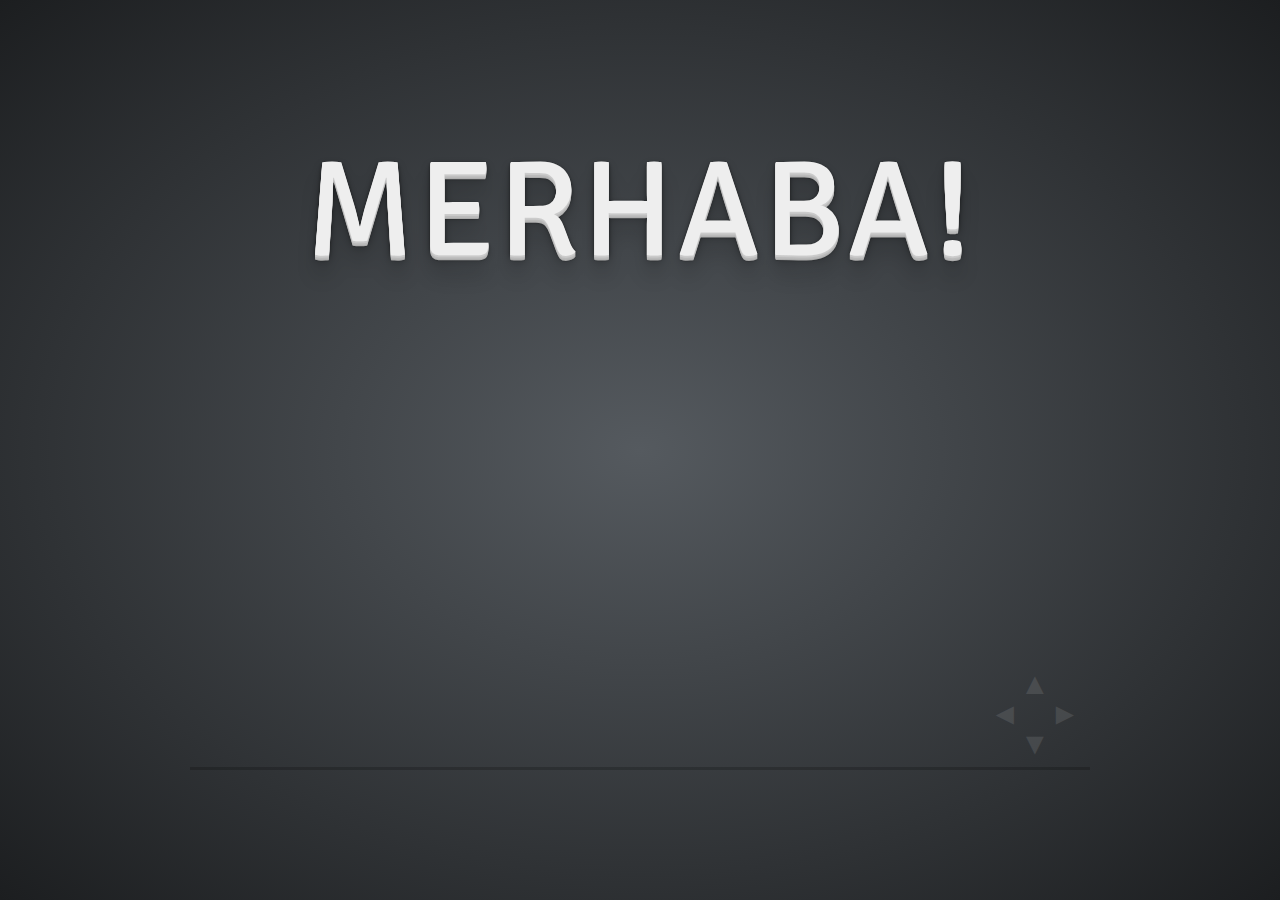
==== index.html @ 2a2776df "Added Hello World page, Reveal related js and css files, jQuery and my custom .js file." ====
<!DOCTYPE html>
<html>
<head>
    <title>JavaScript Debugging - Jstanbul</title>
    <meta charset="UTF-8" />
    <meta content="Fatih Acet" name="author" />
    <meta content="yes" name="apple-mobile-web-app-capable" />
    <meta content="black-translucent" name="apple-mobile-web-app-status-bar-style" />

    <link href='http://fonts.googleapis.com/css?family=Signika:700,300,400,600' rel='stylesheet' type='text/css' />
    <link type="text/css" rel="stylesheet" href="css/reset.css" />
    <link type="text/css" rel="stylesheet" href="css/reveal.css" />
    <link type="text/css" rel="stylesheet" href="css/main.css" />

    <script type="text/javascript" src="js/jquery-1.7.2.min.js"></script>
    <script type="text/javascript" src="js/reveal.js"></script>
    <script type="text/javascript" src="js/main.js"></script>
</head>
<body>
    <div class="reveal">
        <div class="slides">

            <section>
                <h1>Merhaba!</h1>
            </section>

            <aside class="controls">
                <a class="left" href="#">&#x25C4;</a>
                <a class="right" href="#">&#x25BA;</a>
                <a class="up" href="#">&#x25B2;</a>
                <a class="down" href="#">&#x25BC;</a>
            </aside>

            <div class="progress"><span></span></div>
        </div>
    </div>
</body>
</html>
---- css/reveal.css ----
@charset "UTF-8";
/**
 * Main styles for reveal.js
 *
 * @author Hakim El Hattab
 */

/*********************************************
 * GLOBAL STYLES
 *********************************************/

html, body {
    padding: 0;
    margin: 0;
    width: 100%;
    height: 100%;
    min-height: 600px;
}

body {
    position: relative;
    padding: 0;
    margin: 0;
    overflow: hidden;

    font-family: 'Signika', sans-serif;
    font-size: 36px;
    font-weight: 200;
    letter-spacing: -0.02em;
    color: #eee;

    background: #1c1e20;
    background: url([data-uri]);
    background: -moz-radial-gradient(center, ellipse cover,  rgba(85,90,95,1) 0%, rgba(28,30,32,1) 100%);
    background: -webkit-gradient(radial, center center, 0px, center center, 100%, color-stop(0%,rgba(85,90,95,1)), color-stop(100%,rgba(28,30,32,1)));
    background: -webkit-radial-gradient(center, ellipse cover,  rgba(85,90,95,1) 0%,rgba(28,30,32,1) 100%);
    background: -o-radial-gradient(center, ellipse cover,  rgba(85,90,95,1) 0%,rgba(28,30,32,1) 100%);
    background: -ms-radial-gradient(center, ellipse cover,  rgba(85,90,95,1) 0%,rgba(28,30,32,1) 100%);
    background: radial-gradient(center, ellipse cover,  rgba(85,90,95,1) 0%,rgba(28,30,32,1) 100%);
}

/*********************************************
 * HEADERS
 *********************************************/
.reveal h1,
.reveal h2,
.reveal h3,
.reveal h4 {
    margin: 0 0 20px 0;

    color: #eee;

    font-family: 'Signika', sans-serif;
    line-height: 0.9em;
    letter-spacing: 0.02em;

    text-transform: uppercase;
    text-shadow: 0 1px 0 #777777, 0 2px 0 #777777, 0 3px 0 #777777, 0 4px 0 #888888, 0 5px 0 #888888, 0 6px 1px rgba(0, 0, 0, 0.1), 0 0 5px rgba(0, 0, 0, 0.1), 0 1px 3px rgba(0, 0, 0, 0.3), 0 3px 5px rgba(0, 0, 0, 0.2), 0 5px 10px rgba(0, 0, 0, 0.25), 0 20px 20px rgba(0, 0, 0, 0.15);
}

.reveal h1 { font-size: 136px; 	}
.reveal h2 { font-size: 76px;	}
.reveal h3 { font-size: 56px;	}
.reveal h4 { font-size: 36px;	}

.reveal h1.inverted,
.reveal h2.inverted,
.reveal h3.inverted,
.reveal h4.inverted {
    color: #fff;
    text-shadow: 0px 0px 2px rgba(0,0,0,0.2);
}

.reveal h1 {
    text-shadow: 0 1px 0 #ccc,
    0 2px 0 #c9c9c9,
    0 3px 0 #bbb,
    0 4px 0 #b9b9b9,
    0 5px 0 #aaa,
    0 6px 1px rgba(0,0,0,.1),
    0 0 5px rgba(0,0,0,.1),
    0 1px 3px rgba(0,0,0,.3),
    0 3px 5px rgba(0,0,0,.2),
    0 5px 10px rgba(0,0,0,.25),
    0 20px 20px rgba(0,0,0,.15);
}


/*********************************************
 * VIEW FRAGMENTS
 *********************************************/

.reveal .slides section .fragment {
    opacity: 0;

    -webkit-transition: all .2s ease;
    -moz-transition: all .2s ease;
    -ms-transition: all .2s ease;
    -o-transition: all .2s ease;
    transition: all .2s ease;
}
.reveal .slides section .fragment.visible {
    opacity: 1;
}


/*********************************************
 * DEFAULT ELEMENT STYLES
 *********************************************/

.reveal .slides section {
    line-height: 1.2em;
    font-weight: normal;
}

.reveal strong,
.reveal b {
    font-weight: bold;
}

.reveal em,
.reveal i {
    font-style: italic;
}

.reveal ol,
.reveal ul {
    display: inline-block;

    text-align: left;
    margin: 0 auto;
}

.reveal ol {
    list-style-type: decimal;
}

.reveal ul {
    list-style-type: disc;
}

.reveal ul ul {
    list-style-type: square;
}

.reveal ul ul ul {
    list-style-type: circle;
}

.reveal ul ul,
.reveal ul ol,
.reveal ol ol,
.reveal ol ul {
    display: block;
    margin-left: 40px;
}

.reveal p {
    margin-bottom: 10px;
}

.reveal blockquote {
    display: block;
    position: relative;
    width: 70%;
    margin: 5px auto;
    padding: 5px;

    font-style: italic;
    background: rgba(255, 255, 255, 0.05);
    box-shadow: 0px 0px 2px rgba(0,0,0,0.2);
}
.reveal blockquote:before {
    content: 'â€œ';
}
.reveal blockquote:after {
    content: 'â€';
}

.reveal pre {
    display: block;
    position: relative;
    width: 90%;
    margin: 10px auto;

    text-align: left;
    font-size: 20px;
    font-family: monospace;
    line-height: 1.2em;

    word-wrap: break-word;

    box-shadow: 0px 0px 6px rgba(0,0,0,0.3);
}

.reveal code {
    font-family: monospace;
}

.reveal table th,
.reveal table td {
    Â 	 text-align: left;
    Â 	Â padding-right: .3em;
}

.reveal table th {
    Â 	 text-shadow: rgb(255,255,255) 1px 1px 2px;
}

.reveal small {
    font-size: 60%;
    line-height: 1em;
    vertical-align: top;
}

.reveal q {
    font-style: italic;
}
.reveal q:before {
    content: 'â€œ';
}
.reveal q:after {
    content: 'â€';
}

.reveal a:not(.image) {
    color: hsl(185, 85%, 50%);
    text-decoration: none;

    -webkit-transition: all .2s ease;
    -moz-transition: all .2s ease;
    -ms-transition: all .2s ease;
    -o-transition: all .2s ease;
    transition: all .2s ease;
}

.reveal a:not(.image):hover {
    color: hsl(185, 85%, 70%);
    background: hsla(185, 25%, 20%, 0.4);
    text-shadow: none;
    border: none;
    border-radius: 2px;
}

.reveal section img {
    margin: 30px 0 0 0;
    background: rgba(255,255,255,0.12);
    border: 4px solid #eee;

    -webkit-box-shadow: 0 0 10px rgba(0, 0, 0, 0.15);
    -moz-box-shadow: 0 0 10px rgba(0, 0, 0, 0.15);
    box-shadow: 0 0 10px rgba(0, 0, 0, 0.15);

    -webkit-transition: all .2s linear;
    -moz-transition: all .2s linear;
    -ms-transition: all .2s linear;
    -o-transition: all .2s linear;
    transition: all .2s linear;
}

.reveal a:hover img {
    background: rgba(255,255,255,0.2);
    border-color: #13DAEC;

    -webkit-box-shadow: 0 0 20px rgba(0, 0, 0, 0.55);
    -moz-box-shadow: 0 0 20px rgba(0, 0, 0, 0.55);
    box-shadow: 0 0 20px rgba(0, 0, 0, 0.55);
}


/*********************************************
 * CONTROLS
 *********************************************/

.reveal .controls {
    display: none;
    position: fixed;
    width: 100px;
    height: 100px;
    z-index: 30;

    right: 0;
    bottom: 0;
}

.reveal .controls a {
    font-size: 30px;
    position: absolute;
    opacity: 0.1;
    color: #fff;
}
.reveal .controls a.enabled {
    opacity: 0.6;
    color: hsl(185, 85%, 70%);

    text-shadow: 0px 0px 2px hsla(185, 45%, 70%, 0.3);
}
.reveal .controls a.enabled:active {
    margin-top: 1px;
}

.reveal .controls .left {
    top: 30px;
}

.reveal .controls .right {
    left: 60px;
    top: 30px;
}

.reveal .controls .up {
    left: 30px;
}

.reveal .controls .down {
    left: 30px;
    top: 60px;

}


/*********************************************
 * PROGRESS BAR
 *********************************************/

.reveal .progress {
    position: fixed;
    display: none;
    height: 3px;
    width: 100%;
    bottom: 0;
    left: 0;

    background: rgba(0,0,0,0.2);
}

.reveal .progress span {
    display: block;
    background: hsl(185, 85%, 50%);
    height: 100%;
    width: 0px;

    -webkit-transition: width 800ms cubic-bezier(0.260, 0.860, 0.440, 0.985);
    -moz-transition: width 800ms cubic-bezier(0.260, 0.860, 0.440, 0.985);
    -ms-transition: width 800ms cubic-bezier(0.260, 0.860, 0.440, 0.985);
    -o-transition: width 800ms cubic-bezier(0.260, 0.860, 0.440, 0.985);
    transition: width 800ms cubic-bezier(0.260, 0.860, 0.440, 0.985);
}

/*********************************************
 * ROLLING LINKS
 *********************************************/

.reveal .roll {
    display: inline-block;
    overflow: hidden;

    vertical-align: top;

    -webkit-perspective: 400px;
    -moz-perspective: 400px;
    -ms-perspective: 400px;
    perspective: 400px;

    -webkit-perspective-origin: 50% 50%;
    -moz-perspective-origin: 50% 50%;
    -ms-perspective-origin: 50% 50%;
    perspective-origin: 50% 50%;
}
.reveal .roll:hover {
    background: none;
    text-shadow: none;
}
.reveal .roll span {
    display: block;
    position: relative;
    padding: 0 2px;

    pointer-events: none;

    -webkit-transition: all 400ms ease;
    -moz-transition: all 400ms ease;
    -ms-transition: all 400ms ease;
    transition: all 400ms ease;

    -webkit-transform-origin: 50% 0%;
    -moz-transform-origin: 50% 0%;
    -ms-transform-origin: 50% 0%;
    transform-origin: 50% 0%;

    -webkit-transform-style: preserve-3d;
    -moz-transform-style: preserve-3d;
    -ms-transform-style: preserve-3d;
    transform-style: preserve-3d;
}
.reveal .roll:hover span {
    background: rgba(0,0,0,0.5);

    -webkit-transform: translate3d( 0px, 0px, -45px ) rotateX( 90deg );
    -moz-transform: translate3d( 0px, 0px, -45px ) rotateX( 90deg );
    -ms-transform: translate3d( 0px, 0px, -45px ) rotateX( 90deg );
    transform: translate3d( 0px, 0px, -45px ) rotateX( 90deg );
}
.reveal .roll span:after {
    content: attr(data-title);

    display: block;
    position: absolute;
    left: 0;
    top: 0;
    padding: 0 2px;

    color: #fff;
    background: hsl(185, 60%, 35%);

    -webkit-transform-origin: 50% 0%;
    -moz-transform-origin: 50% 0%;
    -ms-transform-origin: 50% 0%;
    transform-origin: 50% 0%;

    -webkit-transform: translate3d( 0px, 105%, 0px ) rotateX( -90deg );
    -moz-transform: translate3d( 0px, 105%, 0px ) rotateX( -90deg );
    -ms-transform: translate3d( 0px, 105%, 0px ) rotateX( -90deg );
    transform: translate3d( 0px, 105%, 0px ) rotateX( -90deg );
}


/*********************************************
 * SLIDES
 *********************************************/

.reveal .slides {
    position: absolute;
    width: 900px;
    height: 600px;

    left: 50%;
    top: 50%;
    margin-left: -450px;
    margin-top: -320px;
    padding: 20px 0px;

    text-align: center;

    -webkit-transition: -webkit-perspective .4s ease;
    -moz-transition: -moz-perspective .4s ease;
    -ms-transition: -ms-perspective .4s ease;
    -o-transition: -o-perspective .4s ease;
    transition: perspective .4s ease;

    -webkit-perspective: 600px;
    -moz-perspective: 600px;
    -ms-perspective: 600px;
    perspective: 600px;

    -webkit-perspective-origin: 50% 25%;
    -moz-perspective-origin: 50% 25%;
    -ms-perspective-origin: 50% 25%;
    perspective-origin: 50% 25%;
}

.reveal .slides>section,
.reveal .slides>section>section {
    display: none;
    position: absolute;
    width: 100%;
    min-height: 600px;

    z-index: 10;

    -webkit-transform-style: preserve-3d;
    -moz-transform-style: preserve-3d;
    -ms-transform-style: preserve-3d;
    transform-style: preserve-3d;

    -webkit-transition: all 800ms cubic-bezier(0.260, 0.860, 0.440, 0.985);
    -moz-transition: all 800ms cubic-bezier(0.260, 0.860, 0.440, 0.985);
    -ms-transition: all 800ms cubic-bezier(0.260, 0.860, 0.440, 0.985);
    -o-transition: all 800ms cubic-bezier(0.260, 0.860, 0.440, 0.985);
    transition: all 800ms cubic-bezier(0.260, 0.860, 0.440, 0.985);
}

.reveal .slides>section.present {
    display: block;
    z-index: 11;
    opacity: 1;
}


/*********************************************
 * DEFAULT TRANSITION
 *********************************************/

.reveal .slides>section.past {
    display: block;
    opacity: 0;

    -webkit-transform: translate3d(-100%, 0, 0) rotateY(-90deg) translate3d(-100%, 0, 0);
    -moz-transform: translate3d(-100%, 0, 0) rotateY(-90deg) translate3d(-100%, 0, 0);
    -ms-transform: translate3d(-100%, 0, 0) rotateY(-90deg) translate3d(-100%, 0, 0);
    transform: translate3d(-100%, 0, 0) rotateY(-90deg) translate3d(-100%, 0, 0);
}
.reveal .slides>section.future {
    display: block;
    opacity: 0;

    -webkit-transform: translate3d(100%, 0, 0) rotateY(90deg) translate3d(100%, 0, 0);
    -moz-transform: translate3d(100%, 0, 0) rotateY(90deg) translate3d(100%, 0, 0);
    -ms-transform: translate3d(100%, 0, 0) rotateY(90deg) translate3d(100%, 0, 0);
    transform: translate3d(100%, 0, 0) rotateY(90deg) translate3d(100%, 0, 0);
}

.reveal .slides>section>section.past {
    display: block;
    opacity: 0;

    -webkit-transform: translate3d(0, -50%, 0) rotateX(70deg) translate3d(0, -50%, 0);
    -moz-transform: translate3d(0, -50%, 0) rotateX(70deg) translate3d(0, -50%, 0);
    -ms-transform: translate3d(0, -50%, 0) rotateX(70deg) translate3d(0, -50%, 0);
    transform: translate3d(0, -50%, 0) rotateX(70deg) translate3d(0, -50%, 0);
}
.reveal .slides>section>section.future {
    display: block;
    opacity: 0;

    -webkit-transform: translate3d(0, 50%, 0) rotateX(-70deg) translate3d(0, 50%, 0);
    -moz-transform: translate3d(0, 50%, 0) rotateX(-70deg) translate3d(0, 50%, 0);
    -ms-transform: translate3d(0, 50%, 0) rotateX(-70deg) translate3d(0, 50%, 0);
    transform: translate3d(0, 50%, 0) rotateX(-70deg) translate3d(0, 50%, 0);
}


/*********************************************
 * CONCAVE TRANSITION
 *********************************************/

.reveal.concave  .slides>section.past {
    -webkit-transform: translate3d(-100%, 0, 0) rotateY(90deg) translate3d(-100%, 0, 0);
    -moz-transform: translate3d(-100%, 0, 0) rotateY(90deg) translate3d(-100%, 0, 0);
    -ms-transform: translate3d(-100%, 0, 0) rotateY(90deg) translate3d(-100%, 0, 0);
    transform: translate3d(-100%, 0, 0) rotateY(90deg) translate3d(-100%, 0, 0);
}
.reveal.concave  .slides>section.future {
    -webkit-transform: translate3d(100%, 0, 0) rotateY(-90deg) translate3d(100%, 0, 0);
    -moz-transform: translate3d(100%, 0, 0) rotateY(-90deg) translate3d(100%, 0, 0);
    -ms-transform: translate3d(100%, 0, 0) rotateY(-90deg) translate3d(100%, 0, 0);
    transform: translate3d(100%, 0, 0) rotateY(-90deg) translate3d(100%, 0, 0);
}

.reveal.concave  .slides>section>section.past {
    -webkit-transform: translate3d(0, -80%, 0) rotateX(-70deg) translate3d(0, -80%, 0);
    -moz-transform: translate3d(0, -80%, 0) rotateX(-70deg) translate3d(0, -80%, 0);
    -ms-transform: translate3d(0, -80%, 0) rotateX(-70deg) translate3d(0, -80%, 0);
    transform: translate3d(0, -80%, 0) rotateX(-70deg) translate3d(0, -80%, 0);
}
.reveal.concave  .slides>section>section.future {
    -webkit-transform: translate3d(0, 80%, 0) rotateX(70deg) translate3d(0, 80%, 0);
    -moz-transform: translate3d(0, 80%, 0) rotateX(70deg) translate3d(0, 80%, 0);
    -ms-transform: translate3d(0, 80%, 0) rotateX(70deg) translate3d(0, 80%, 0);
    transform: translate3d(0, 80%, 0) rotateX(70deg) translate3d(0, 80%, 0);
}


/*********************************************
 * LINEAR TRANSITION
 *********************************************/

.reveal.linear .slides>section.past {
    -webkit-transform: translate(-150%, 0);
    -moz-transform: translate(-150%, 0);
    -ms-transform: translate(-150%, 0);
    -o-transform: translate(-150%, 0);
    transform: translate(-150%, 0);
}
.reveal.linear .slides>section.future {
    -webkit-transform: translate(150%, 0);
    -moz-transform: translate(150%, 0);
    -ms-transform: translate(150%, 0);
    -o-transform: translate(150%, 0);
    transform: translate(150%, 0);
}

.reveal.linear .slides>section>section.past {
    -webkit-transform: translate(0, -150%);
    -moz-transform: translate(0, -150%);
    -ms-transform: translate(0, -150%);
    -o-transform: translate(0, -150%);
    transform: translate(0, -150%);
}
.reveal.linear .slides>section>section.future {
    -webkit-transform: translate(0, 150%);
    -moz-transform: translate(0, 150%);
    -ms-transform: translate(0, 150%);
    -o-transform: translate(0, 150%);
    transform: translate(0, 150%);
}

/*********************************************
 * BOX TRANSITION
 *********************************************/

.reveal.cube .slides {
    margin-top: -350px;

    -webkit-perspective-origin: 50% 25%;
    -moz-perspective-origin: 50% 25%;
    -ms-perspective-origin: 50% 25%;
    perspective-origin: 50% 25%;

    -webkit-perspective: 1300px;
    -moz-perspective: 1300px;
    -ms-perspective: 1300px;
    perspective: 1300px;
}

.reveal.cube .slides section {
    padding: 30px;

    -webkit-backface-visibility: hidden;
    -moz-backface-visibility: hidden;
    -ms-backface-visibility: hidden;
    backface-visibility: hidden;

    -webkit-box-sizing: border-box;
    -moz-box-sizing: border-box;
    box-sizing: border-box;
}
.reveal.cube .slides section:not(.stack):before {
    content: '';
    position: absolute;
    display: block;
    width: 100%;
    height: 100%;
    left: 0;
    top: 0;
    background: #232628;
    border-radius: 4px;

    -webkit-transform: translateZ( -20px );
    -moz-transform: translateZ( -20px );
    -ms-transform: translateZ( -20px );
    -o-transform: translateZ( -20px );
    transform: translateZ( -20px );
}
.reveal.cube .slides section:not(.stack):after {
    content: '';
    position: absolute;
    display: block;
    width: 90%;
    height: 30px;
    left: 5%;
    bottom: 0;
    background: none;
    z-index: 1;

    border-radius: 4px;
    box-shadow: 0px 95px 25px rgba(0,0,0,0.2);

    -webkit-transform: translateZ(-90px) rotateX( 65deg );
    -moz-transform: translateZ(-90px) rotateX( 65deg );
    -ms-transform: translateZ(-90px) rotateX( 65deg );
    -o-transform: translateZ(-90px) rotateX( 65deg );
    transform: translateZ(-90px) rotateX( 65deg );
}

.reveal.cube .slides>section.stack {
    padding: 0;
    background: none;
}

.reveal.cube .slides>section.past {
    -webkit-transform-origin: 100% 0%;
    -moz-transform-origin: 100% 0%;
    -ms-transform-origin: 100% 0%;
    transform-origin: 100% 0%;

    -webkit-transform: translate3d(-100%, 0, 0) rotateY(-90deg);
    -moz-transform: translate3d(-100%, 0, 0) rotateY(-90deg);
    -ms-transform: translate3d(-100%, 0, 0) rotateY(-90deg);
    transform: translate3d(-100%, 0, 0) rotateY(-90deg);
}

.reveal.cube .slides>section.future {
    -webkit-transform-origin: 0% 0%;
    -moz-transform-origin: 0% 0%;
    -ms-transform-origin: 0% 0%;
    transform-origin: 0% 0%;

    -webkit-transform: translate3d(100%, 0, 0) rotateY(90deg);
    -moz-transform: translate3d(100%, 0, 0) rotateY(90deg);
    -ms-transform: translate3d(100%, 0, 0) rotateY(90deg);
    transform: translate3d(100%, 0, 0) rotateY(90deg);
}

.reveal.cube .slides>section>section.past {
    -webkit-transform-origin: 0% 100%;
    -moz-transform-origin: 0% 100%;
    -ms-transform-origin: 0% 100%;
    transform-origin: 0% 100%;

    -webkit-transform: translate3d(0, -100%, 0) rotateX(90deg);
    -moz-transform: translate3d(0, -100%, 0) rotateX(90deg);
    -ms-transform: translate3d(0, -100%, 0) rotateX(90deg);
    transform: translate3d(0, -100%, 0) rotateX(90deg);
}

.reveal.cube .slides>section>section.future {
    -webkit-transform-origin: 0% 0%;
    -moz-transform-origin: 0% 0%;
    -ms-transform-origin: 0% 0%;
    transform-origin: 0% 0%;

    -webkit-transform: translate3d(0, 100%, 0) rotateX(-90deg);
    -moz-transform: translate3d(0, 100%, 0) rotateX(-90deg);
    -ms-transform: translate3d(0, 100%, 0) rotateX(-90deg);
    transform: translate3d(0, 100%, 0) rotateX(-90deg);
}


/*********************************************
 * PAGE TRANSITION
 *********************************************/

.reveal.page .slides {
    margin-top: -350px;

    -webkit-perspective-origin: 50% 50%;
    -moz-perspective-origin: 50% 50%;
    -ms-perspective-origin: 50% 50%;
    perspective-origin: 50% 50%;

    -webkit-perspective: 3000px;
    -moz-perspective: 3000px;
    -ms-perspective: 3000px;
    perspective: 3000px;
}

.reveal.page .slides section {
    padding: 30px;

    -webkit-box-sizing: border-box;
    -moz-box-sizing: border-box;
    box-sizing: border-box;
}
.reveal.page .slides section.past {
    z-index: 12;
}
.reveal.page .slides section:not(.stack):before {
    content: '';
    position: absolute;
    display: block;
    width: 100%;
    height: 100%;
    left: 0;
    top: 0;
    background: #232628;

    -webkit-transform: translateZ( -20px );
    -moz-transform: translateZ( -20px );
    -ms-transform: translateZ( -20px );
    -o-transform: translateZ( -20px );
    transform: translateZ( -20px );
}
.reveal.page .slides section:not(.stack):after {
    content: '';
    position: absolute;
    display: block;
    width: 90%;
    height: 30px;
    left: 5%;
    bottom: 0;
    background: none;
    z-index: 1;

    border-radius: 4px;
    box-shadow: 0px 95px 25px rgba(0,0,0,0.2);

    -webkit-transform: translateZ(-90px) rotateX( 65deg );
}

.reveal.page .slides>section.stack {
    padding: 0;
    background: none;
}

.reveal.page .slides>section.past {
    -webkit-transform-origin: 0% 0%;
    -moz-transform-origin: 0% 0%;
    -ms-transform-origin: 0% 0%;
    transform-origin: 0% 0%;

    -webkit-transform: translate3d(-40%, 0, 0) rotateY(-80deg);
    -moz-transform: translate3d(-40%, 0, 0) rotateY(-80deg);
    -ms-transform: translate3d(-40%, 0, 0) rotateY(-80deg);
    transform: translate3d(-40%, 0, 0) rotateY(-80deg);
}

.reveal.page .slides>section.future {
    -webkit-transform-origin: 100% 0%;
    -moz-transform-origin: 100% 0%;
    -ms-transform-origin: 100% 0%;
    transform-origin: 100% 0%;

    -webkit-transform: translate3d(0, 0, 0);
    -moz-transform: translate3d(0, 0, 0);
    -ms-transform: translate3d(0, 0, 0);
    transform: translate3d(0, 0, 0);
}

.reveal.page .slides>section>section.past {
    -webkit-transform-origin: 0% 0%;
    -moz-transform-origin: 0% 0%;
    -ms-transform-origin: 0% 0%;
    transform-origin: 0% 0%;

    -webkit-transform: translate3d(0, -40%, 0) rotateX(80deg);
    -moz-transform: translate3d(0, -40%, 0) rotateX(80deg);
    -ms-transform: translate3d(0, -40%, 0) rotateX(80deg);
    transform: translate3d(0, -40%, 0) rotateX(80deg);
}

.reveal.page .slides>section>section.future {
    -webkit-transform-origin: 0% 100%;
    -moz-transform-origin: 0% 100%;
    -ms-transform-origin: 0% 100%;
    transform-origin: 0% 100%;

    -webkit-transform: translate3d(0, 0, 0);
    -moz-transform: translate3d(0, 0, 0);
    -ms-transform: translate3d(0, 0, 0);
    transform: translate3d(0, 0, 0);
}


/*********************************************
 * NEON THEME
 *********************************************/

.theme-neon .reveal a,
.theme-neon .reveal a:hover,
.theme-neon .reveal .controls a.enabled {
    color: #5de048;
}

.theme-neon .reveal .progress span,
.theme-neon .reveal .roll span:after {
    background: #5de048;
}

.theme-neon .reveal a.image:hover img {
    border-color: #5de048;
}


/*********************************************
 * BEIGE THEME
 *********************************************/

.theme-beige body {
    color: #333;

    background: #f7f3de;
    background: -moz-radial-gradient(center, ellipse cover,  rgba(255,255,255,1) 0%, rgba(247,242,211,1) 100%);
    background: -webkit-gradient(radial, center center, 0px, center center, 100%, color-stop(0%,rgba(255,255,255,1)), color-stop(100%,rgba(247,242,211,1)));
    background: -webkit-radial-gradient(center, ellipse cover,  rgba(255,255,255,1) 0%,rgba(247,242,211,1) 100%);
    background: -o-radial-gradient(center, ellipse cover,  rgba(255,255,255,1) 0%,rgba(247,242,211,1) 100%);
    background: -ms-radial-gradient(center, ellipse cover,  rgba(255,255,255,1) 0%,rgba(247,242,211,1) 100%);
    background: radial-gradient(center, ellipse cover,  rgba(255,255,255,1) 0%,rgba(247,242,211,1) 100%);
}

.theme-beige .reveal h1,
.theme-beige .reveal h2,
.theme-beige .reveal h3,
.theme-beige .reveal h4,
.theme-beige .reveal h5,
.theme-beige .reveal h6 {
    color: #333;
    text-shadow: none;
}

.theme-beige .reveal a,
.theme-beige .reveal a:hover,
.theme-beige .reveal .controls a.enabled {
    color: #8b743d;
}

.theme-beige .reveal .progress span,
.theme-beige .reveal .roll span:after {
    background: #8b743d;
}

.theme-beige .reveal a.image:hover img {
    border-color: #8b743d;
}


/*********************************************
 * OVERVIEW
 *********************************************/

.reveal.overview .slides {
    -webkit-perspective: 700px;
    -moz-perspective: 700px;
    -ms-perspective: 700px;
    perspective: 700px;
}

.reveal.overview .slides section {
    padding: 20px 0;
    opacity: 1;
    cursor: pointer;
    background: rgba(0,0,0,0.1);
}
.reveal.overview .slides section .fragment {
    opacity: 1;
}
.reveal.overview .slides section:after,
.reveal.overview .slides section:before {
    display: none !important;
}
.reveal.overview .slides section>section {
    opacity: 1;
    cursor: pointer;
}
.reveal.overview .slides section:hover {
    background: rgba(0,0,0,0.3);
}

.reveal.overview .slides section.present {
    background: rgba(0,0,0,0.3);
}
.reveal.overview .slides>section.stack {
    background: none;
    padding: 0;
}


/*********************************************
 * FALLBACK
 *********************************************/

.no-transforms {
    overflow-y: auto;
}

.no-transforms .slides section {
    -webkit-transform: none;
    -moz-transform: none;
    -ms-transform: none;
    transform: none;

    display: block!important;
    opacity: 1!important;
    position: relative!important;
}


/*********************************************
 * DEFAULT STATES
 *********************************************/

.state-background {
    position: absolute;
    width: 100%;
    height: 100%;
    background: rgba( 0, 0, 0, 0 );

    -webkit-transition: background 800ms ease;
    -moz-transition: background 800ms ease;
    -ms-transition: background 800ms ease;
    -o-transition: background 800ms ease;
    transition: background 800ms ease;
}
.alert .state-background {
    background: rgba( 200, 50, 30, 0.6 );
}
.soothe .state-background {
    background: rgba( 50, 200, 90, 0.4 );
}
.blackout .state-background {
    background: rgba( 0, 0, 0, 0.6 );
}

/*********************************************
 * SPEAKER NOTES
 *********************************************/

.reveal aside.notes {
    display: none;
}
---- css/main.css ----
.reveal .controls .left { left: 0 !important; }
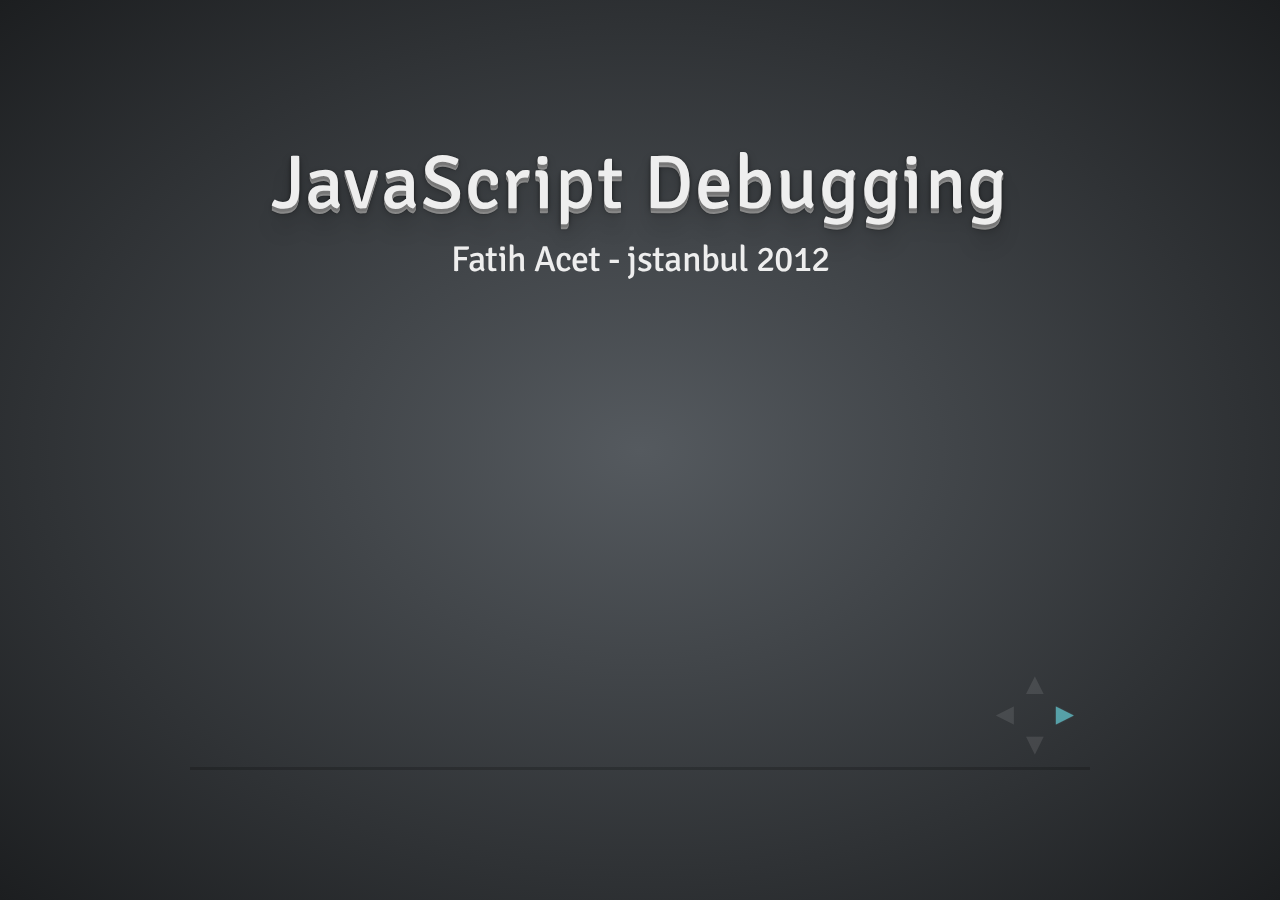
==== commit dcdf7688: "Finalized presentation v.1.0." ====
--- a/index.html
+++ b/index.html
@@ -7,7 +7,7 @@
     <meta content="yes" name="apple-mobile-web-app-capable" />
     <meta content="black-translucent" name="apple-mobile-web-app-status-bar-style" />
 
-    <link href='http://fonts.googleapis.com/css?family=Signika:700,300,400,600' rel='stylesheet' type='text/css' />
+    <link href='http://fonts.googleapis.com/css?family=Signika:700,300,400,600&subset=latin,latin-ext' rel='stylesheet' type='text/css' />
     <link type="text/css" rel="stylesheet" href="css/reset.css" />
     <link type="text/css" rel="stylesheet" href="css/reveal.css" />
     <link type="text/css" rel="stylesheet" href="css/main.css" />
@@ -19,9 +19,270 @@
 <body>
     <div class="reveal">
         <div class="slides">
+            
+            <section>
+                <h2>JavaScript Debugging</h2>
+                <p>Fatih Acet - jstanbul 2012</p>
+            </section>
 
             <section>
                 <h1>Merhaba!</h1>
+            </section>
+            
+            <section>
+                <p>Ben Fatih, 1988 İstanbul doğumluyum. Evliyim.</p>
+                <p>2009'dan beri Front End Developer'ım.</p>
+                <p>@yuxel kadar olamasam da çok hızlı konuşurum.</p>
+                <p>Mottom: "Bu kodu insan debug edecek!!1"</p>
+            </section>
+            
+            <section>
+                <h2>Konu Başlıkları</h2>
+                <p>Bug, Debugging ve Debugger Nedir?</p>
+                <p>Debugging Neden Önemlidir?</p>
+                <p>Debugging Araçlarımız Neler?</p>
+                <p>Nasıl Debug Yapıyoruz?</p>
+                <p>Remote Debugging Yöntemleri</p>
+                <p>Live Debugging</p>
+            </section>
+
+            <section>
+                <h3>Bug, Debugging ve Debugger</h3>
+                <h2>Nedir?</h2>
+            </section>
+
+            <section>
+                <h3>BUG</h3>
+                <p>
+                    Bir bilgisayar programı yada bir kod parçası üzerinde bulunan hata, açık veya sistemin
+                    beklenenden farklı bir sonuç üretmesine neden olan durumlara verilen addır.
+                </p>
+            </section>
+
+            <section>
+                <h3>DEBUGGING</h3>
+                <p>
+                    Sistemdeki yada kodumuz üzerindeki bug'ları bulup düzeltmek için yaptığımız
+                    hata ayıklama işlemdir.
+                </p>
+            </section>
+
+            <section>
+                <h3>DEBUGGER</h3>
+                <p>
+                    Debugging yapılacak kodun istediğimiz anında durup, adım adım ilerleyebileceğimiz ve
+                    ortam değişkenlerinin anlık durumunu görebileceğimiz araçlardır.
+                </p>
+            </section>
+
+            <section>
+                <h3>Debugging Neden Önemlidir?</h3>
+            </section>
+            
+            <section>
+                <p>
+                    Amaç yanlış veya hatalı çalışan kodu düzeltip, kabul edilebilecek şekilde
+                    çalışmasını sağlamaktır. İyi, hızlı ve doğru bir şekilde debug yapabilmek,
+                    iyi bir developer olmanın çok önemli bir parçasıdır.
+                </p>
+            </section>
+
+            <section>
+                <p>
+                    Bazı bug'ları debug edip fix etmek, kodu yazmaktan daha uzun sürebilir.
+                    Debugging tekniklerini iyi bilmek bu süreyi ve eforu en aza indirir.
+                </p>
+            </section>
+
+            <section>
+                <p>
+                    Bug'lar buzdağı gibidir. Görünen kısmı sadece %10'u olabilir.
+                    Dolayısıyla mevcut bug'ı fix ederken yenilerini üretmemek gerekir.
+                    Neyi nasıl debug ettiğimizi iyi bilmeliyiz.
+                </p>
+            </section>
+
+            <section>
+                <p>
+                    Kodun gerçekten düzgün çalıştığını doğrulamanın en önemli
+                    yollarından biri de debug etmektir.
+                </p>
+            </section>
+
+            <section>
+                <p class="quote">
+                    If debugging is the process of removing bugs,
+                    then programming must be the process of putting them in”.
+                    <br />
+                    Edsger W. Dijkstra
+                </p>
+                <p>&nbsp;</p>
+                <p class="quote">
+                    “There’s always one more bug”.
+                </p>
+            </section>
+            
+            <section>
+                <h3>Debugging Araçlarımız Neler?</h3>
+            </section>
+
+            <section>
+                <h2>Firebug</h2>
+                <img src="images/firebug.png" width="800" />
+            </section>
+
+            <section>
+                <h3>Firebug</h3>
+                <p>&nbsp;</p>
+                <p>+ Çok sayıda addon desteği</p>
+                <p>+ Firebug Lite versiyonu</p>
+                <p>+ Cookie düzenleme desteği</p>
+                <p>+ DOM Tabı</p>
+                <p>- Stabil olmaması</p>
+                <p>- Eklenen eklentilerin stabiliteyi daha da bozması</p>
+            </section>
+
+            <section>
+                <h2>Chrome Developer Tools</h2>
+                <img src="images/chromedevtools.png" width="800" />
+            </section>
+
+            <section>
+                <h3>Chrome Developer Tools</h3>
+                <p>&nbsp;</p>
+                <p>+ Stabil olması</p>
+                <p>+ WebSocket, LocalStorage, Web Worker desteği</p>
+                <p>+ JS syntax hilite ve pretty print özelliği</p>
+                <p>+ Çok gelişmiş JS ve CSS Profile desteği</p>
+                <p>- Aktif XHR request'leri gösterememesi</p>
+            </section>
+
+            <section>
+                <h2>Opera Dragonfly</h2>
+                <img src="images/dragonfly.png" width="800" />
+            </section>
+
+            <section>
+                <h3>Opera Dragonfly</h3>
+                <p>&nbsp;</p>
+                <p>+ Stabil olması</p>
+                <p>+ Güzel ve temiz bir arayüze sahip olması</p>
+                <p>+ JS syntax hilite özelliği</p>
+                <p>+ Ruler, color picker gibi araçlarla gelmesi</p>
+                <p>+ Remote debugging desteklemesi</p>
+            </section>
+
+            <section>
+                <h2>IE Developer Tools</h2>
+                <img src="images/iedevtools.png" width="800" />
+            </section>
+
+            <section>
+                <h3>IE Developer Tools</h3>
+                <p>&nbsp;</p>
+                <p>+ Browser Mode seçeneği (IE7, IE8, IE9, IE10)</p>
+                <p>+ Çok gelişmiş bir network ve profiler ekranı</p>
+                <p>- Windows makinede bile debug ederken kafayı yedirmesi</p>
+            </section>
+
+            <section>
+                <h3>Nasıl Debug Yapıyoruz?</h3>
+            </section>
+
+            <section>
+                <h3>Debug Öncesi</h3>
+                <ul>
+                    <li>Ortada bir bug olduğunu doğrulamak gerekir.</li>
+                    <li>Tekrar edilebilir durumda olmalıdır.</li>
+                    <li>Olması gereken davranışı anlamak.</li>
+                </ul>
+            </section>
+
+            <section>
+                <h3>Debug Anı</h3>
+                <ul>
+                    <li>İlgili yere breakpoint eklenmeli</li>
+                    <li>Sayfayı yenilemek veya event'i tetiklemek gerekir</li>
+                    <li>
+                        Kodun istediğimiz yerde durduğunu görüp Continue, Step In, Step Out,
+                        Step Over özelliklerini kullanmalı
+                    </li>
+                    <li>Bu süreci bug'ı fix edene kadar tekrarlamak gerekir.</li>
+                </ul>
+            </section>
+
+            <section>
+                <h3>Debug Sonrası</h3>
+                <ul>
+                    <li>Varsa Unit Test'lerin pass ettiği doğrulanmalı</li>
+                    <li>Yapılan fix dokümante edilmeli</li>
+                    <li>Hala eksik yada ilerde sıkıntı çıkarak bir yer varsa TODO comment'i eklenmeli</li>
+                </ul>
+            </section>
+
+            <section>
+                <h3>Remote Debugging Yöntemleri</h3>
+            </section>
+
+            <section>
+                <h3>Weinre (WEb INspector REmote)</h3>
+                <ul>
+                    <li>Mobile Device'lar üzerinde HTML ve CSS inspect etmek için iyi bir çözüm.</li>
+                    <li>PhoneGap tarafından geliştirilmesi devam ediyor.</li>
+                    <li>Hosted versiyonu <a href="http://debug.phonegap.com/">burada bulunmakta.</a> </li>
+                </ul>
+            </section>
+            
+            <section>
+                <h3>Aardwolf</h3>
+                <p>Weinre'den daha gelişmiş, Breakpoint, step by step debugging desteği var.</p>
+                <p>Node.js kullanıyor.</p>
+                <p>JavaScript ile yazılmış. (12 points goes to Aardwolf)</p>
+                <p>&nbsp;</p>
+                <p>
+                    <a href="http://lexandera.com/aardwolf/">Aardwolf - Website</a>
+                </p>
+                <p>
+                    <a href="https://github.com/lexandera/Aardwolf">Aardwolf - Github</a>
+                </p>
+            </section>
+
+            <section>
+                <h3>Aardwolf</h3>
+                <img src="images/aardwolf.png" width="1000"/>
+            </section>
+
+            <section>
+                <h3>Live Debugging</h3>
+                <p>Fasten your seat belts...</p>
+            </section>
+            
+            <section>
+                <h3>Sunum</h3>
+                <p>&nbsp;</p>
+                <p>
+                    <a href="https://github.com/fatihacet/js-debugging-presentation">Github</a>
+                </p>
+                <p>
+                    <a href="https://www.fatihacet.com/lab/jstanbul/debugging/">Hosted version</a>
+                </p>
+            </section>
+
+            <section>
+                <h2>Teşekkürler!</h2>
+                <p>&nbsp;</p>
+                <p>
+                    Blog: <a href="http://fatihacet.com" >fatihacet.com</a>
+                </p>
+                <p>
+                    Email: <a href="mailto:fatih@fatihacet.com">fatih@fatihacet.com</a>
+                </p>
+                <p>
+                    Twitter: <a href="https://twitter.com/#!/fatihacet/">@fatihacet</a>
+                </p>
+                <p>
+                    Github: <a href="https://github.com/fatihacet/">fatihacet</a>
+                </p>
             </section>
 
             <aside class="controls">
--- a/css/reveal.css
+++ b/css/reveal.css
@@ -54,7 +54,6 @@
     line-height: 0.9em;
     letter-spacing: 0.02em;
 
-    text-transform: uppercase;
     text-shadow: 0 1px 0 #777777, 0 2px 0 #777777, 0 3px 0 #777777, 0 4px 0 #888888, 0 5px 0 #888888, 0 6px 1px rgba(0, 0, 0, 0.1), 0 0 5px rgba(0, 0, 0, 0.1), 0 1px 3px rgba(0, 0, 0, 0.3), 0 3px 5px rgba(0, 0, 0, 0.2), 0 5px 10px rgba(0, 0, 0, 0.25), 0 20px 20px rgba(0, 0, 0, 0.15);
 }
 
@@ -159,7 +158,7 @@
     margin-bottom: 10px;
 }
 
-.reveal blockquote {
+.reveal blockquote, .reveal .quote {
     display: block;
     position: relative;
     width: 70%;
@@ -169,12 +168,6 @@
     font-style: italic;
     background: rgba(255, 255, 255, 0.05);
     box-shadow: 0px 0px 2px rgba(0,0,0,0.2);
-}
-.reveal blockquote:before {
-    content: 'â€œ';
-}
-.reveal blockquote:after {
-    content: 'â€';
 }
 
 .reveal pre {
--- a/css/main.css
+++ b/css/main.css
@@ -1 +1,3 @@
 .reveal .controls .left { left: 0 !important; }
+.logos { margin-bottom: 40px !important; }
+.logos img { -moz-transition: all 0.2s linear 0s; box-shadow: 1px 5px 10px rgba(0, 0, 0, 0.5); margin: 10px 0 0; border: none !important; }
